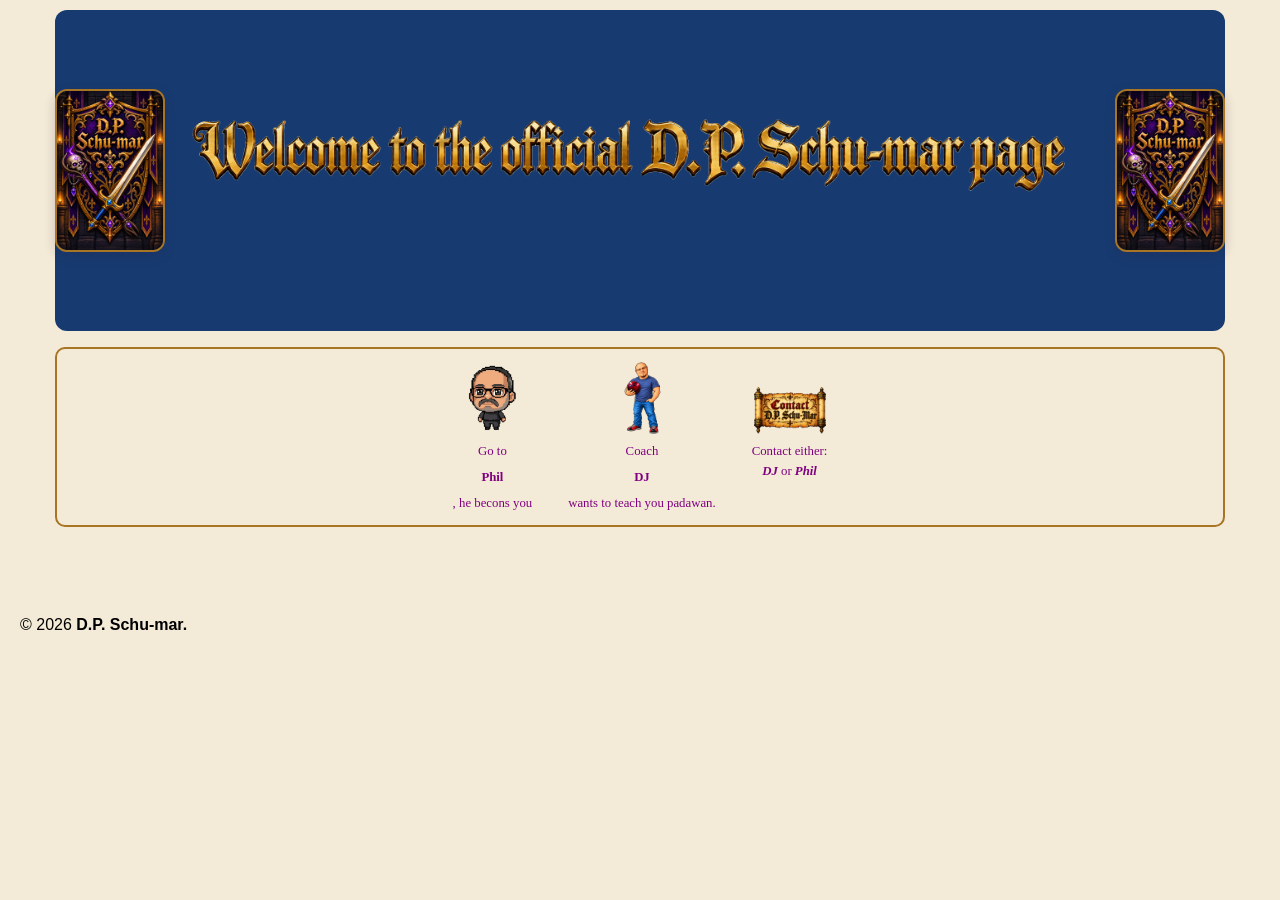
==== index.html @ eb61713b "Add initial project files including HTML, CSS, and images" ====
<!DOCTYPE html>
<html lang="en">
<head>
    <meta charset="UTF-8">
    <meta name="viewport" content="width=device-width, initial-scale=1.0">
    <!--CSS-->
<link rel="stylesheet" href="css/style.css">
    <meta http-equiv="X-UA-Compatible" content="IE=edge">
    <title>D.P. Schu-mar</title>
</head>
<body class="home-page">
<header class="site-header" style="font-family: 'MedievalSharp', 'Cinzel Decorative', cursive;">
    <div class="title-row">
        <div class="title-left">
            <img src="images/sprites/d.p. schumar crest.png" alt="D.P. Schu-mar crest" class="site-logo" width="1024" height="1536">
        </div>
        <h1 id="grad">
            <img src="images/Golden Gothic Welcome Banner Blue.png" alt="Welcome to the official D.P. Schu-mar page" class="welcome-banner">
        </h1>
        <div class="title-right">
            <img src="images/sprites/d.p. schumar crest.png" alt="" class="site-logo" width="1024" height="1536">
        </div>
    </div>

    <div class="header-grid">
        <nav class="main-nav">    
            <ul>
                <li><a href="phil.html" class="sprite-link phil" aria-label="Visit Phil">
                    <img src="images/sprites/Phil/miniMe-transparent.png" alt="" width="614" height="929">
                    Go to <strong>Phil</strong>, he becons you</a></li>
                <li><a href="coachdj.html" class="sprite-link coachdj">
                        <img src="images/sprites/dj/coachdj.png" alt="" width="1024" height="1536">
                        Coach<strong> DJ</strong> wants to teach you padawan.</a></li>
                <li><a href="contact.html" class="sprite-link contact" aria-label="Contact either DJ or 
                    Phil"><span>Contact either:<br><strong><em>DJ</em></strong> or 
                        <strong><em>Phil</em></strong></span></a></li>
            </ul>
        </nav>
    </div>
</header>
    <div id="content"></div>
<main></main>
<footer>
    <p style="color: black;">&copy; 2026 <strong>D.P. Schu-mar.</strong></p>
</footer>
</body>
</html>
---- css/style.css ----
html {
    line-height: 1.15;
    -webkit-text-size-adjust: 100%;
}

/* ===== Base Reset & Typography ===== */
* {
    box-sizing: border-box;
}
/* Begin header */

header {
    text-align: center;
    border-radius: 0 0 10px 10px;
    border-color: solid blue 3px;
    color: violet;
    padding: 10px 25px 15px 5px;
}
.header,
.site-header {
    display: block;
}

.site-header {
    grid-column: 1 / -1;
    width: min(1200px, 100%);
    margin: 0 auto;
    padding-inline: 15px;
}

.title-row {
    display: grid;
    grid-template-columns: auto minmax(0, 1fr) auto;
    align-items: center;
    gap: 1rem;
    width: 100%;
    margin-bottom: 1rem;
    background-color: #173b70;
    color: DarkOrchid;
    border-radius: 12px;
}

.title-left,
.title-right {
    display: flex;
    align-items: center;
}

.title-row h1 {
    min-width: 0;
    margin: 0;
}

.welcome-banner {
    display: block;
    width: 100%;
    height: auto;
    margin-inline: auto;
}

.title-left {
    justify-content: flex-start;
}

.title-right {
    justify-content: flex-end;
}

.mini-title {
    width: 60px;
    height: auto;
    display: block;
}

.site-logo {
    display: block;
    width: clamp(60px, 10vw, 110px);
    max-width: 100%;
    height: auto;
    border: 2px solid #a87524;
    border-radius: 12px;
    box-shadow: 0 4px 12px rgb(47 22 65 / 20%);
}

@media (max-width: 480px) {
    .title-row {
        grid-template-columns: 1fr 1fr;
    }

    .title-row h1 {
        grid-column: 1 / -1;
        grid-row: 2;
        font-size: 1.5rem;
        margin: 0;
    }

    .title-left {
        justify-content: flex-end;
    }

    .title-right {
        justify-content: flex-start;
    }
}

.header-grid {
    display: grid;
    grid-template-columns: 1fr;
    width: 100%;
}
 .active {
        color: bisque;
        font-weight: bold;
}

.site-header {
    width: min(1200px, 100%);
    margin: 0 auto;
    display: block;
}
/* end header*/

/* the body */
body {
    font-family: Impact, Haettenschweiler, 'Arial Narrow Bold', sans-serif;
    line-height: 1.6;
    margin: 0;
    background-color: #f3ead7;
    color: #333;
}
body.home-page,
body.about-page {
    background-color: #f3ead7;
}
body.about-page main {
    display: block;
    width: 100%;
}

body.about-page main p {
    max-width: 100%;
    width: 100%;
}
body.about-page main {
    display: block;
    width: 100%;
    padding: 20px 0;
}

body.about-page footer .time-panel {
    width: min(100% - 30px, 600px);
    margin: 0 auto 4px;
    padding: 0;
    text-align: center;
}

body.about-page footer .time-panel p {
    display: inline;
    margin: 0 8px;
    font-variant-numeric: tabular-nums;
}

body.about-page section {
    overflow: hidden;
}

body.contact-page .title-row {

}

body.contact-page h1 {
    font-size: clamp(1.25rem, 4vw, 2.5rem);
    overflow-wrap: anywhere;
}

body.contact-page main.construction-notice {
    display: block;
    width: 1000px;
    margin: auto;
    padding: clamp(1.5rem, 5vw, 3rem);
    background-color: burlywood;
    border: 1px solid brown;
    border-radius: 10px;
    text-align: center;
    font-family: Verdana, sans-serif;
    font-size: 48px;
}

body.contact-page .construction-notice p {
    margin: 0;
}

body > footer,
body > section,
body > h4,
body > #content {
    grid-column: 1 / -1;
    width: 100%;
}

section {
    width: min(900px, calc(100% - 30px));
    margin: 0 auto;
    text-align: center;
}

section p {
    margin: 0 auto;
}


/* Finished the Body */
#site-header {
    grid-area: header;
}

#content {
    grid-area: bottom;
}

main {
    display: grid;
    grid-template-columns: repeat(3, minmax(180px, 1fr));
    gap: 20px;
    padding: 30px 20px;
    grid-column: 1 / -1;
    width: 100%;
    align-items: start;
    text-indent: 20px;
}

body.home-page main {
    display: grid;
    grid-template-columns: repeat(3, minmax(0, 1fr));
}

body.home-page .the-parentL {
    justify-self: start;
    margin-left: 0;
    margin-right: 0;
}

.intro-quote {
    margin-inline: 2rem; /* left and right */
}
section {
    width: min(900px, calc(100% - 30px));
    margin: 0 auto;
    text-align: center;
}

section p {
    margin: 0 auto;
}

/* Finished the Body */
#site-header {
    grid-area: header;
}

#content {
    grid-area: bottom;
}

main {
    padding: 30px 20px;
    width: 100%;
    align-items: start;
    text-indent: 20px;
}

body.home-page main {
}

.intro-quote {
    margin-inline: 2rem; /* left and right */
}


h1,
h2,
h3,
h4,
h5,
h6,
p,
a,
input,
div,
textarea,
label {
    margin: 0;
}
#top-ad {
    position: sticky;
    top: 100vh;
}

footer {
    color: #fff;
    min-height: 100px;
    height: auto;
    width: min(700px, calc(100% - 30px));
    margin: 0 auto;
    padding: 10px 20px;
    box-sizing: border-box;
}

footer a { color: cornsilk; }

/* End Footer */

/* Begin the image */
img {
    width: 70%;
    height: auto;
}

.card-img-top {
    width: 600px;
    height: 300px;
    object-fit: cover;
    display: block;
    margin: 0 auto;
    border: 3px solid brown;
}

section {
    display: flex;
    justify-content: center;
    align-items: flex-start;
    gap: 1.25rem;
}
.card {
    margin: 0 auto;
    width: fit-content;
}
.card-title {
    border: 2px solid chocolate;
    padding: 6px 10px;
    display: inline-block;
    text-align: center;
}

.phil-photo {
    width: 250px;
    max-width: 40vw;
    height: auto;
    float: left;
    display: block;
    margin: 0;
    flex-shrink: 0;
}
/* End IMG */


.bio-copy {
    margin: 0;
    flex: 1;
}

.bio-section {
  display: flex;
  align-items: flex-start;
  gap: 1rem;
}

.phil-photo {
    width: 250px;
  flex-shrink: 0;
}

.bio-text {
  flex: 1;
}
/* carousel */
#featured-blends .carousel-item img {
    width: 70%;
    max-width: 700px;
    height: auto;
    margin: 0 auto;
}

#featured-blends .carousel-item img {
    display: block;
    width: 70%;
    max-width: 700px;
    height: 100%;
    object-fit: contain;
    margin: 0 auto;
}

#featured-blends .carousel-item img.carousel-image-half {
    width: 50%;
    max-width: 350px;
    height: auto;
}

@media (max-width: 600px) {
    #featured-blends .carousel-item {
        height: 260px;
    }
}
/* End carousel */

a:hover {
    text-decoration: underline;
}


.main-nav ul {
    display: flex;
    flex-wrap: wrap;
    justify-content: center;
    list-style: none;
    padding: 0;
    margin: 0;
    gap: 0.75rem;
}

.main-nav li {
    list-style: none;
}

#grad {
    text-align: center;
    border-radius: 10px 10px 10px 10px;
    border-color: solid black 3px;
    font-family: fantasy;
    color: gold;
    padding: 10px 25px 15px 5px;
    -webkit-border-radius: 10px 10px 10px 10px;
    -moz-border-radius: 10px 10px 10px 10px;
    -ms-border-radius: 10px 10px 10px 10px;
    -o-border-radius: 10px 10px 10px 10px;
}

/* ===== Layout Helpers ===== */
.page {
    max-width: 800px;
    margin: 0 auto;
    padding: 1rem;
}

/* ===== Contact Area ===== */
.contact {
    background-color: white;
    padding: 1rem;
    margin-top: 1rem;
    border-radius: 6px;
    text-align: center;
}

/* ===== Button Link ===== */
.button {
    display: inline-block;
    background-color: #0055aa;
    color: white;
    padding: 0.5rem 1rem;
    border-radius: 4px;
}

.container {
    width: 1200px;
    margin: 0 auto;
    padding: 0 15px;
    max-width: 100%;
    box-sizing: border-box;
}
/* making grandkids.html images stack */

main.gallery {
    display: grid;
    grid-template-columns: repeat(3, minmax(180px, 1fr));
    gap: 20px
}

main img {
    display: block;
    width: 100%;
    height: auto;
}

.gallery {
    display: flex;
    flex-direction: column;
    gap: 20px;
}

.gallery img {
    width: 100%;
    height: auto;
    display: block;
}

body > p:first-of-type {
    width: 70%;
    margin-left: auto;
    margin-right: 0;
    text-align: left;
}

/*Begin Sprites */

.main-nav {
    border: 2px solid #a87524;
    border-radius: 10px;
}

.miniMe {
    width: 100px;
    height: auto;
    object-fit: cover;
}

.main-nav ul {
    display: flex;
    flex-wrap: wrap;
    justify-content: center;
    list-style: none;
    padding: 0;
    margin: 0;
    gap: 0.75rem;
}

.main-nav li {
    display: flex;
    flex-direction: column;
    align-items: center;
}

.sprite-link {
    display: grid;
    grid-template-rows: 74px auto;
    justify-items: center;
    align-items: start;
    gap: 0.35rem;
    min-width: 80px;
    padding: 12px;
    text-decoration: none;
    color:purple;
    font-size: 0.8rem;
    text-align: center;
}

.sprite-link::before {
    content: "";
    display: block;
    align-self: center;
    width: 36px;
    height: 36px;
    background-repeat: no-repeat;
    background-position: center;
    background-size: contain;
}
.sprite-link.phil::before,
.sprite-link.coachdj::before {
    content: none;
}

.sprite-link.phil img,
.sprite-link.coachdj img {
    display: block;
    align-self: center;
    width: 48px;
    height: auto;
}

.sprite-link:focus-visible {
    outline: 3px solid #173b70;
    outline-offset: 4px;
}

.sprite-link.contact {
    background-color: transparent;
    margin-top: 0;
}

.sprite-link.contact::before {
    align-self: end;
    width: 72px;
    height: 48px;
    background-image: url("../images/sprites/contact-transparent.png");
}

.sprite-link.home::before {
    background-image: url("../images/sprites/house.png");
}

.sprite-link.music::before {
    background-image: url("../images/sprites/phil/music.png");
}

.sprite-link.softball::before {
    background-image: url("../images/sprites/dj/softball.png");
}

.sprite-link.bowling-ball::before {
    background-image: url("../images/sprites/dj/bowling_ball.png");
}

.sprite-link.dogs::before {
    background-image: url("../images/sprites/Phil/dog.png");
}

.sprite-link.cats::before {
    background-image: url("../images/sprites/Phil/cat.png");
}

.sprite-link.rooster::before {
    background-image: url("../images/sprites/Phil/rooster.png");
}

.sprite-link-::before {
    background-image: url("../images/.png");
}
.sprite-contact {
    width: 40px;
    height: 40px;
    padding: 0;
    border: none;
    display: inline-block;
    background: url('../images/sprites/sprite.png') 0 0;
}

.sprite-music {
    width: 40px;
    height: 40px;
    padding: 0;
    border: none;
    display: inline-block;
    background: url('../images/sprites/Phil/sprite.png') 0 0;
}
.sprite-house {
    width: 40px;
    height: 40px;
    padding: 0;
    border: none;
    display: inline-block;
    background: url('../images/sprite.png') 0 0;
}

.sprite-miniMe {
    width: 40px;
    height: 40px;
    padding: 0;
    border: none;
    display: inline-block;
    background: url('../images/sprites/Phil/sprite.png') -80px 0;
}

.sprite-bowling-ball {
    width: 40px;
    height: 40px;
    padding: 0;
    border: none;
    display: inline-block;
    background: url('../images/sprites/dj/sprite.png') -120px 0;
}

.sprite-dog {
    width: 40px;
    height: 40px;
    padding: 0;
    border: none;
    display: inline-block;
    background: url('../images/sprites/Phil/sprite.png') -160px 0;
}

.sprite-cat {
    width: 40px;
    height: 40px;
    padding: 0;
    border: none;
    display: inline-block;
    background: url('../images/sprites/Phil/sprite.png') -200px 0;
}

.sprite-chicken {
    width: 40px;
    height: 40px;
    padding: 0;
    border: none;
    display: inline-block;
    background: url('../images/sprites/Phil/sprite.png') -240px 0;

    .sprite-coachdj {
         width: 40px;
    height: 40px;
    padding: 0;
    border: none;
    display: inline-block;
    background: url('../images/sprites/dj/sprite.png') -280px 0;
    }
}


/*End Sprites */
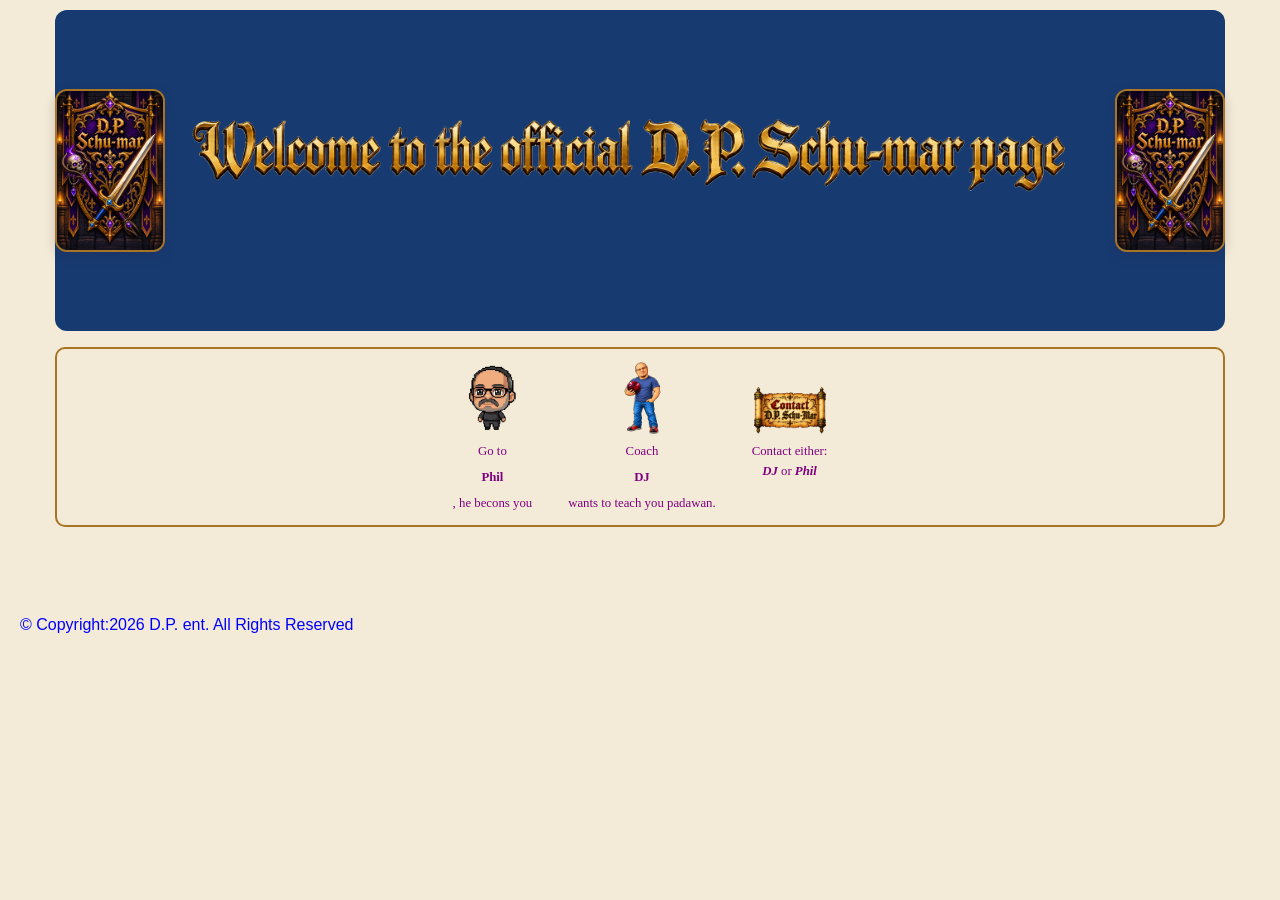
==== commit f531ccf3: "Add contact pages for DJ and Phil, enhance layout and styles, and implement form validation" ====
--- a/index.html
+++ b/index.html
@@ -41,7 +41,7 @@
     <div id="content"></div>
 <main></main>
 <footer>
-    <p style="color: black;">&copy; 2026 <strong>D.P. Schu-mar.</strong></p>
+    <p style="color:blue;">&copy; Copyright:2026 D.P. ent. All Rights Reserved</p>
 </footer>
 </body>
 </html>
--- a/css/style.css
+++ b/css/style.css
@@ -81,6 +81,55 @@
     border-radius: 12px;
     box-shadow: 0 4px 12px rgb(47 22 65 / 20%);
 }
+body.phil-page .title-row > h1#grad {
+    align-self: end;
+    height: clamp(2.5rem, 8vw, 4.5rem);
+    overflow: hidden;
+    padding: 0;
+}
+
+body.phil-page .title-center {
+    grid-column: 1 / -1;
+    display: flex;
+    justify-content: center;
+    align-items: center;
+    gap: 0.25rem;
+}
+
+body.coach-page .title-row {
+    gap: 0.25rem;
+    row-gap: 0.125rem;
+}
+
+body.coach-page .title-row > h1#grad {
+    align-self: end;
+    height: clamp(2.5rem, 8vw, 4.5rem);
+    overflow: hidden;
+    padding: 0;
+}
+
+body.coach-page .title-row > h1 .welcome-banner {
+    height: 100%;
+    object-fit: cover;
+    object-position: center 45%;
+}
+
+body.coach-page .title-center {
+    grid-column: 1 / -1;
+    display: flex;
+    justify-content: center;
+    align-items: center;
+    gap: 0.25rem;
+}
+
+body.coach-page .title-center .golf-swing {
+    width: clamp(40px, calc(10vw - 20px), 80px);
+}
+
+.main-nav .nav-sprite {
+  width: 400px;
+  height: auto;
+}
 
 @media (max-width: 480px) {
     .title-row {
@@ -129,40 +178,7 @@
     color: #333;
 }
 body.home-page,
-body.about-page {
-    background-color: #f3ead7;
-}
-body.about-page main {
-    display: block;
-    width: 100%;
-}
-
-body.about-page main p {
-    max-width: 100%;
-    width: 100%;
-}
-body.about-page main {
-    display: block;
-    width: 100%;
-    padding: 20px 0;
-}
-
-body.about-page footer .time-panel {
-    width: min(100% - 30px, 600px);
-    margin: 0 auto 4px;
-    padding: 0;
-    text-align: center;
-}
-
-body.about-page footer .time-panel p {
-    display: inline;
-    margin: 0 8px;
-    font-variant-numeric: tabular-nums;
-}
-
-body.about-page section {
-    overflow: hidden;
-}
+
 
 body.contact-page .title-row {
 
@@ -566,6 +582,11 @@
     height: auto;
 }
 
+body.contact-page .contact-buttons .sprite-link.phil,
+body.contact-page .contact-buttons .sprite-link.coachdj {
+    grid-template-rows: auto auto auto;
+}
+
 .sprite-link:focus-visible {
     outline: 3px solid #173b70;
     outline-offset: 4px;
@@ -587,6 +608,28 @@
     background-image: url("../images/sprites/house.png");
 }
 
+body.contact-page .sprite-link.home {
+    grid-template-rows: 105px auto;
+}
+
+body.contact-page .sprite-link.home::before {
+    width: 105px;
+    height: 105px;
+}
+
+body.coach-page .sprite-link.house {
+    padding: 2px;
+    margin-top: -60px;
+}
+body.phil-page .sprite-link.house {
+    padding: 2px;
+    margin-top: -60px;
+}
+body.contact-page .sprite-link.contact {
+    padding: 2px;
+    margin-top: -60px;
+}
+
 .sprite-link.music::before {
     background-image: url("../images/sprites/phil/music.png");
 }
